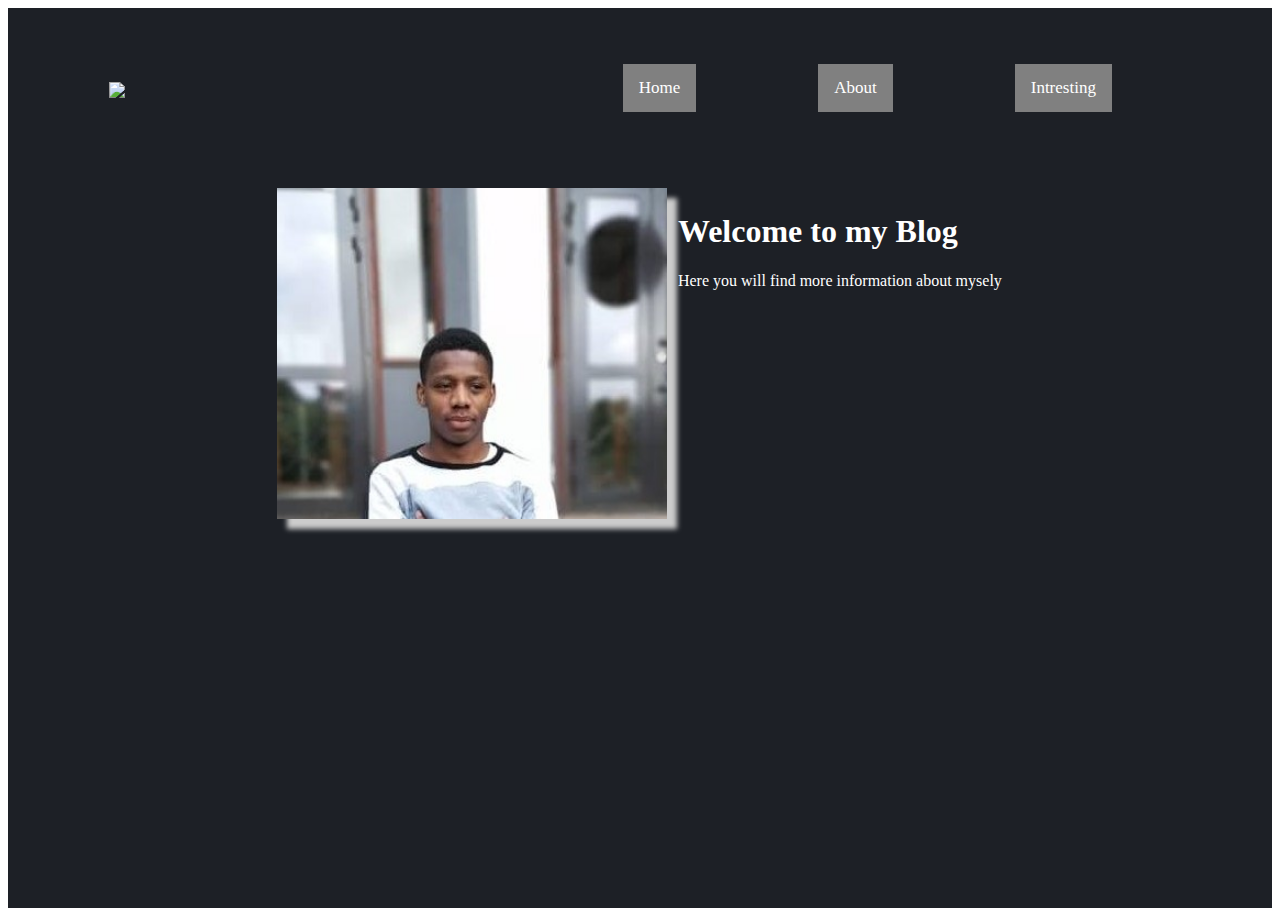
==== index.html @ 23e46e0a "Change the image width, position and add shadows behid. Therefore put gray color as menu background " ====
<!DOCTYPE html>
<html lang="sv">
<head>
    <meta charset="UTF-8">
    <meta http-equiv="X-UA-Compatible" content="IE=edge">
    <meta name="viewport" content="width=device-width, initial-scale=1.0">
     <title>Blog rodrique</title>
  <link rel="stylesheet" href="styles.css">
</head>
<!--body paragergph-->
<body>
  <div class="body">
  <!--Menu and logo-->
    <nav>
      <img src="image/Logo-myself.png" class="menu-img">
      <ul>
        <li><a href="#">Home</a></li>
        <li><a href="#">About</a></li>
        <li><a href="#">Intresting</a></li>
      </ul>
    </nav>
   <div class="rod-img">
     <img src="image/kopia-rod.jpg" alt="rod">
   </div>
   <div class="text-conteiner">
     <h1>Welcome to my Blog</h1>
     <p>Here you will find more information about mysely</p>
   </div>
  </div>
    </header>







</body>
</html>
---- styles.css ----
/*body*/
.body{
  background-color: #1d2026;
  min-height: 100vh;
  width: 100%;
  color: #fff;
  position: relative;
}
/*nav the position both picture and welcome text*/
nav {
  display: flex;
  align-items: center;
  padding: 40px 8%;
}
/*logo css*/
nav .menu-img {
width: 100px;
margin-right: 90px;
cursor: pointer;

}
/*menu Home, About Intresting*/
nav ul {
  flex: 1;
  text-align: right;
}

nav li {
  display: inline-block;
  list-style: none;
  margin: 0 59px;
}

nav ul li a {
  text-decoration: none;
  color: #ffffffff;
}

ul li a{
  float: left;
  color: #f2f2f2;
  text-align: center;
  padding: 14px 16px;
  text-decoration: none;
  font-size: 17px;
  background-color: gray;
}
ul li a:hover{
  color: skyblue;
}

.rod-img {
  position: absolute;
  top: -60;
  left: 20%;
  padding: 16px;
}

.rod-img img {
  border-radius: 0px;
  width: 390px;
  box-shadow: 10px 10px 5px #ccc;
     -moz-box-shadow: 10px 10px 5px #ccc;
     -webkit-box-shadow: 10px 10px 5px #ccc;
     -khtml-box-shadow: 10px 10px 5px #ccc;
 background-repeat: no-repeat;
}
.rod {
  max-width: 100px;
}

.text-conteiner {
  min-width: 100px;
  margin-left: 45%;
  padding: 20px 8%;
}

.text-conteiner h1{
  min-width: 100px;
}
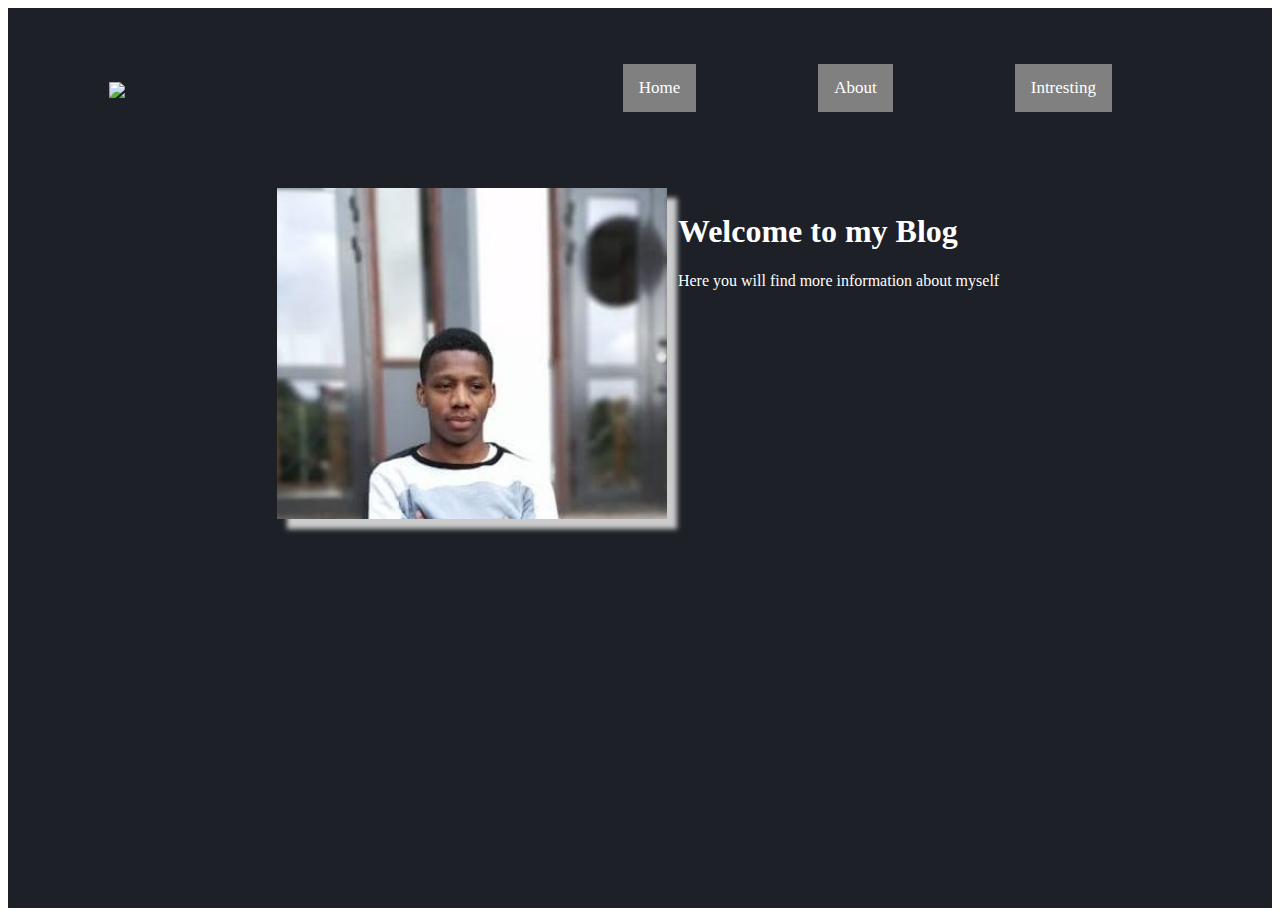
==== commit f95f6ec1: "Create about html" ====
--- a/index.html
+++ b/index.html
@@ -14,9 +14,9 @@
     <nav>
       <img src="image/Logo-myself.png" class="menu-img">
       <ul>
-        <li><a href="#">Home</a></li>
-        <li><a href="#">About</a></li>
-        <li><a href="#">Intresting</a></li>
+        <li><a href="home.html">Home</a></li>
+        <li><a href="about.html">About</a></li>
+        <li><a href="Intresting.html">Intresting</a></li>
       </ul>
     </nav>
    <div class="rod-img">
@@ -24,7 +24,7 @@
    </div>
    <div class="text-conteiner">
      <h1>Welcome to my Blog</h1>
-     <p>Here you will find more information about mysely</p>
+     <p>Here you will find more information about myself</p>
    </div>
   </div>
     </header>
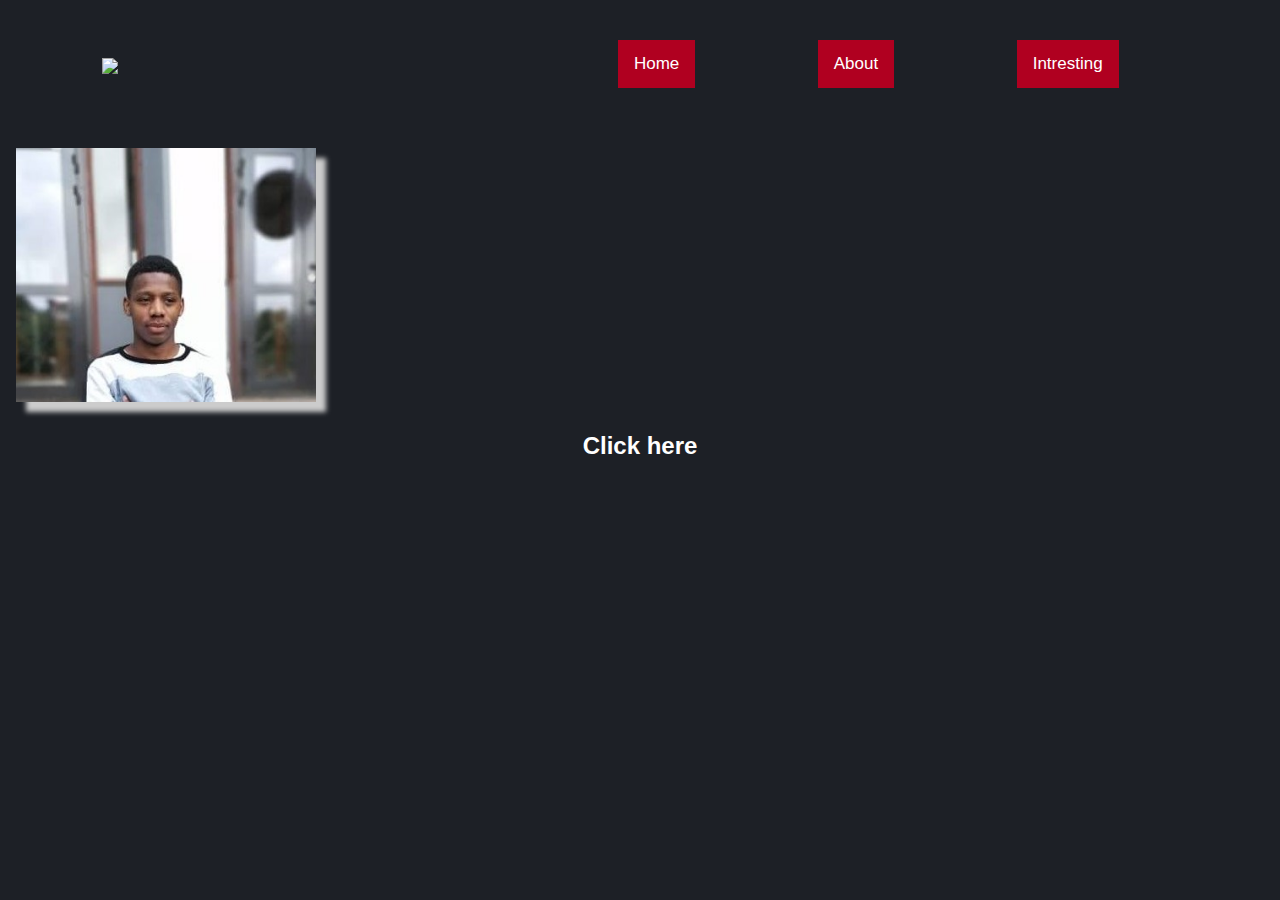
==== commit 95ac2b79: "Change layout to be the same Home and Intresting and change contrast for menu and delete some code o" ====
--- a/index.html
+++ b/index.html
@@ -19,20 +19,13 @@
         <li><a href="Intresting.html">Intresting</a></li>
       </ul>
     </nav>
-   <div class="rod-img">
-     <img src="image/kopia-rod.jpg" alt="rod">
+    <div class="rod-img">
+       <img src="image/kopia-rod.jpg" alt="rod">
+     </div>
+     <div class="text-conteiner">
+     <h2 onclick="this.innerHTML='Welcome To My Blog'">Click here</h2>
    </div>
-   <div class="text-conteiner">
-     <h1>Welcome to my Blog</h1>
-     <p>Here you will find more information about myself</p>
-   </div>
-  </div>
-    </header>
-
-
-
-
-
+ </div>
 
 
 </body>
--- a/styles.css
+++ b/styles.css
@@ -25,18 +25,18 @@
   flex: 1;
   text-align: right;
 }
-
+/*menu style*/
 nav li {
   display: inline-block;
   list-style: none;
   margin: 0 59px;
 }
-
+/*menu-color*/
 nav ul li a {
   text-decoration: none;
   color: #ffffffff;
 }
-
+/*menu-style*/
 ul li a{
   float: left;
   color: #f2f2f2;
@@ -44,14 +44,15 @@
   padding: 14px 16px;
   text-decoration: none;
   font-size: 17px;
-  background-color: gray;
+  background-color: #B00020;
 }
+/*menu-hover*/
 ul li a:hover{
   color: skyblue;
 }
 
 .rod-img {
-  position: absolute;
+  position: static;
   top: -60;
   left: 20%;
   padding: 16px;
@@ -59,7 +60,7 @@
 
 .rod-img img {
   border-radius: 0px;
-  width: 390px;
+  width: 300px;
   box-shadow: 10px 10px 5px #ccc;
      -moz-box-shadow: 10px 10px 5px #ccc;
      -webkit-box-shadow: 10px 10px 5px #ccc;
@@ -72,10 +73,31 @@
 
 .text-conteiner {
   min-width: 100px;
-  margin-left: 45%;
-  padding: 20px 8%;
+  margin: auto;
+  padding: 10px 8%;
+  text-align: center;
 }
 
 .text-conteiner h1{
   min-width: 100px;
 }
+
+@import url('https://fonts.googleapis.com/css2?family=Poppins:wght@400;500;600;700&family=Ubuntu:wght@400;500;700&display=swap');
+*{
+    margin: 0;
+    padding: 0;
+    box-sizing: border-box;
+    text-decoration: none;
+}
+
+html{
+    scroll-behavior: smooth;
+}
+
+*{
+  margin: 0;
+  padding: 0;
+  box-sizing: border-box;
+  list-style: none;
+  font-family:  'Poppins', sans-serif;
+}
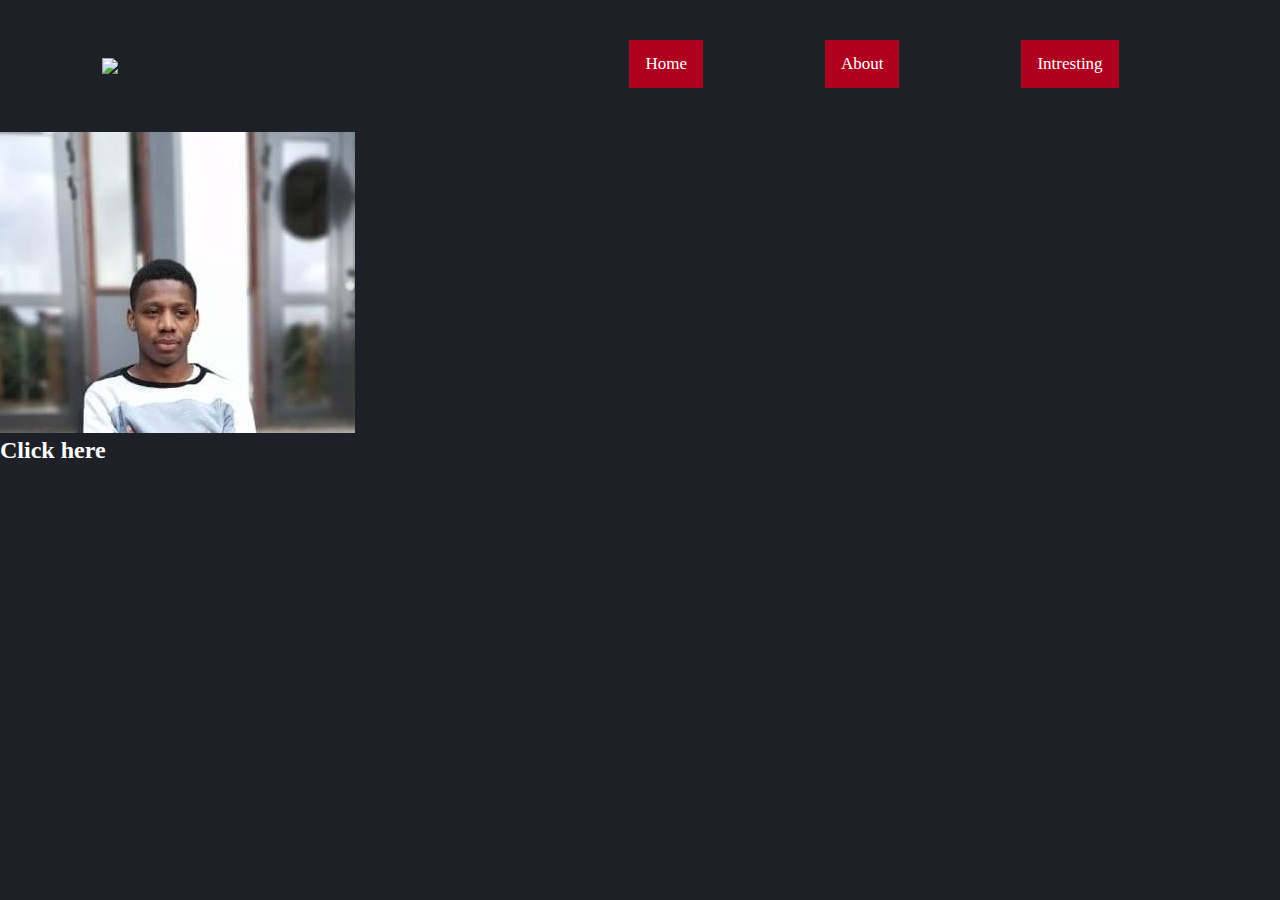
==== commit 495b998b: "Done with move all css file in one folder" ====
--- a/index.html
+++ b/index.html
@@ -5,7 +5,7 @@
     <meta http-equiv="X-UA-Compatible" content="IE=edge">
     <meta name="viewport" content="width=device-width, initial-scale=1.0">
      <title>Blog rodrique</title>
-  <link rel="stylesheet" href="styles.css">
+  <link rel="stylesheet" href="CSS/Intresting.css">
 </head>
 <!--body paragergph-->
 <body>
@@ -19,9 +19,11 @@
         <li><a href="Intresting.html">Intresting</a></li>
       </ul>
     </nav>
+    <!--rod-img html-->
     <div class="rod-img">
        <img src="image/kopia-rod.jpg" alt="rod">
      </div>
+     <!--Js-text-->
      <div class="text-conteiner">
      <h2 onclick="this.innerHTML='Welcome To My Blog'">Click here</h2>
    </div>
--- a/CSS/Intresting.css
+++ b/CSS/Intresting.css
@@ -0,0 +1,469 @@
+
+/*body*/
+.body{
+  background-color: #1d2026;
+  min-height: 100vh;
+  width: 100%;
+  color: #fff;
+  position: relative;
+}
+/*nav the position both picture and welcome text*/
+nav {
+  display: flex;
+  align-items: center;
+  padding: 40px 8%;
+}
+/*logo css*/
+nav .menu-img {
+width: 100px;
+margin-right: 90px;
+
+}
+/*menu Home, About Intresting*/
+nav ul {
+  flex: 1;
+  text-align: right;
+}
+/*menu style*/
+nav li {
+  display: inline-block;
+  list-style: none;
+  margin: 0 59px;
+}
+/*menu-color*/
+nav ul li a {
+  text-decoration: none;
+  color: #ffffffff;
+}
+/*menu-style*/
+ul li a{
+  float: left;
+  color: #f2f2f2;
+  text-align: center;
+  padding: 14px 16px;
+  text-decoration: none;
+  font-size: 17px;
+  background-color: #B00020;
+}
+/*menu-hover*/
+ul li a:hover{
+  color: skyblue;
+}
+
+/*  import google fonts */
+@import url('https://fonts.googleapis.com/css2?family=Poppins:wght@400;500;600;700&family=Ubuntu:wght@400;500;700&display=swap');
+*{
+    margin: 0;
+    padding: 0;
+    box-sizing: border-box;
+    text-decoration: none;
+}
+html{
+    scroll-behavior: smooth;
+}
+/* custom scroll bar */
+::-webkit-scrollbar {
+    width: 10px;
+}
+::-webkit-scrollbar-track {
+    background: #f1f1f1;
+}
+::-webkit-scrollbar-thumb {
+    background: #888;
+}
+::-webkit-scrollbar-thumb:hover {
+    background: #555;
+}
+/* all similar content styling codes */
+section{
+    padding: 100px 0;
+}
+.max-width{
+    max-width: 1300px;
+    padding: 0 80px;
+    margin: auto;
+}
+/* services footer and ser-conteiner code display*/
+ .services, footer{
+    font-family: 'Poppins', sans-serif;
+}
+
+.services .serv-content{
+    display: flex;
+    flex-wrap: wrap;
+    align-items: center;
+    justify-content: space-between;
+}
+/* Intresting disply text-font*/
+section .title{
+    position: relative;
+    text-align: center;
+    font-size: 40px;
+    font-weight: 500;
+    margin-bottom: 60px;
+    padding-bottom: 20px;
+    font-family: 'Ubuntu', sans-serif;
+}
+section .title::before{
+    content: "";
+    position: absolute;
+    bottom: 0px;
+    left: 50%;
+    width: 180px;
+    height: 3px;
+    background: #111;
+    transform: translateX(-50%);
+}
+section .title::after{
+    position: absolute;
+    bottom: -8px;
+    left: 50%;
+    font-size: 20px;
+    color: crimson;
+    padding: 0 5px;
+    background: #fff;
+    transform: translateX(-50%);
+}
+/* navbar styling */
+.navbar{
+    position: fixed;
+    width: 100%;
+    z-index: 999;
+    padding: 30px 0;
+    font-family: 'Ubuntu', sans-serif;
+    transition: all 0.3s ease;
+}
+
+/* interesting section styling */
+.services {
+    color:#fff;
+    background: #111;
+}
+.services .title::before,
+.title::before{
+    background: #fff;
+}
+/* layout for "What I aprovide"*/
+.services .title::after,
+.title::after{
+    background: #111;
+}
+/* text-card codes*/
+.services .serv-content .card{
+    width: calc(33% - 20px);
+    background: #222;
+    text-align: center;
+    border-radius: 6px;
+    padding: 50px 25px;
+    transition: all 0.3s ease;
+}
+/* hover color of my text-card*/
+.services .serv-content .card:hover{
+    background: crimson;
+}
+/* scale for each text-card*/
+.services .serv-content .card .box{
+    transition: all 0.3s ease;
+}
+.services .serv-content .card:hover .box{
+    transform: scale(1.05);
+}
+.services .serv-content .card i{
+    font-size: 50px;
+    color: crimson;
+    transition: color 0.3s ease;
+}
+/* hover card-color for (i )tag*/
+.services .serv-content .card:hover i{
+    color: #fff;
+}
+.services .serv-content .card .text{
+    font-size: 25px;
+    font-weight: 500;
+    margin: 10px 0 7px 0;
+}
+/* skills section styling */
+.skills .skills-content .left .text{
+    font-size: 20px;
+    font-weight: 600;
+    margin-bottom: 10px;
+}
+ .carousel .card{
+    background: #222;
+    border-radius: 6px;
+    padding: 25px 35px;
+    text-align: center;
+    overflow: hidden;
+    transition: all 0.3s ease;
+}
+.card:hover{
+    background: crimson;
+}
+.card .box{
+    display: flex;
+    flex-direction: column;
+    align-items: center;
+    justify-content: center;
+    transition: all 0.3s ease;
+}
+.card:hover .box{
+    transform: scale(1.05);
+}
+.card .text{
+    font-size: 25px;
+    font-weight: 500;
+    margin: 10px 0 7px 0;
+}
+
+/* footer section styling */
+footer{
+    background: #111;
+    padding: 15px 23px;
+    color: #fff;
+    text-align: center;
+}
+footer span a{
+    color: crimson;
+    text-decoration: none;
+}
+footer span a:hover{
+    text-decoration: underline;
+}
+/* responsive media query start */
+@media (max-width: 1104px) {
+    .about .about-content .left img{
+        height: 350px;
+        width: 350px;
+    }
+}
+@media (max-width: 991px) {
+    .max-width{
+        padding: 0 50px;
+    }
+}
+@media (max-width: 947px){
+    .menu-btn{
+        display: block;
+        z-index: 999;
+    }
+    .menu-btn i.active:before{
+        content: "\f00d";
+    }
+
+   .text-2{
+        font-size: 70px;
+    }
+    .text-3{
+        font-size: 35px;
+    }
+
+    .max-width{
+        max-width: 930px;
+    }
+
+    .services .serv-content .card{
+        width: calc(50% - 10px);
+        margin-bottom: 20px;
+    }
+
+}
+/* max-width for my Intresting-layout*/
+@media (max-width: 690px) {
+    .max-width{
+        padding: 0 23px;
+    }
+   .text-2{
+        font-size: 60px;
+    }
+    .text-3{
+        font-size: 32px;
+    }
+
+    .services .serv-content .card{
+        width: 100%;
+    }
+}
+@media (max-width: 500px) {
+     .text-2{
+        font-size: 50px;
+    }
+   .text-3{
+        font-size: 27px;
+    }
+    .text,
+    .text{
+        font-size: 19px;
+    }
+    /* rod-img code*/
+    .rod-img img {
+      border-radius: 0px;
+      width: 300px;
+      box-shadow: 10px 10px 5px #ccc;
+         -moz-box-shadow: 10px 10px 5px #ccc;
+         -webkit-box-shadow: 10px 10px 5px #ccc;
+         -khtml-box-shadow: 10px 10px 5px #ccc;
+     background-repeat: no-repeat;
+    }
+    /* width for rod-img*/
+    .rod {
+      max-width: 100px;
+    }
+    /*JS-welcome text*/
+    .text-conteiner {
+      min-width: 100px;
+      margin: auto;
+      padding: 10px 8%;
+      text-align: center;
+    }
+    /*conteiner for my h2 text*/
+    .text-conteiner h2{
+      min-width: 100px;
+    }
+
+    /*logo css*/
+    nav .menu-img {
+    width: 100px;
+    margin-right: 90px;
+    cursor: pointer;
+    }
+
+  }
+  /* about-code cv*/
+  .bold{
+  font-weight: 700;
+  font-size: 20px;
+  text-transform: uppercase;
+  }
+
+  /*Utbildning*/
+  .semi_bold {
+  font-weight: 500;
+  font-size: 16px;
+  }
+  /* resume-css for my all job and studie display*/
+  .resume {
+  height: auto;
+  display: block;
+  margin: 50px auto;
+  }
+
+  .resume .resume_left{
+  width: 280px;
+  background: gray;
+  }
+  /* resume plus rod-img on my cv display*/
+  .resume .resume_left .resume_profile img{
+  width: 100%;
+  height: 100%;
+  }
+
+  .resume .resume_left .resume_content{
+  padding: 0 25px;
+  }
+
+  .resume .title{
+  margin-bottom: 30px;
+  }
+
+  .resume .resume_left .bold{
+    color: #ffff;
+  }
+
+  .resume .resume_left .regular{
+  color: #b1eaff;
+  }
+
+  .resume .resume_item{
+  padding: 25px 0;
+  border-bottom: 2px solid #b1eaff;
+  }
+
+  .resume .resume_left .resume_item:last-child{
+  border-bottom: opx;
+  }
+  /* rsume-resume_left plus ul li list for my test*/
+  .resume .resume_left ul li{
+  display: flex;
+  align-items: center;
+  margin-bottom: 10px;
+  }
+  /* resume .resume_left ul li .icon display code*/
+  .resume .resume_left ul li .icon{
+  width: 35px;
+  height: 35px;
+  background: #ffff;
+  color: #0bb5f4;
+  border-radius: 50%;
+  margin-right: 15px;
+  position: relative;
+  }
+
+  .resume .icon{
+  position: absolute;
+  top: 50%;
+  left: 50%;
+  transform: translate(-50%-50%);
+  }
+  /* resume_skills means my studie and job experence*/
+  .resume .resume_left .resume_skills ul li{
+  color: #b1eaff;
+  justify-content: space-between;
+  }
+
+  .resume .resume_left .resume_skills ul li .skill_name{
+  width: 25%;
+  }
+
+  .resume .resume_skills ul li .skill_per{
+  width: 15%;
+  }
+  .resume .resume_left .resume_skills ul li .skill_progress{
+  width: 60%;
+  margin: 0 5px;
+  height: 5px;
+  background: #009fd9;
+  position: relative;
+  }
+
+  .resume .resume_left .resume_skills ul li .skill_progress span{
+  position: absolute;
+  top: 0;
+  left: 0;
+  height: 100%;
+  background:#fff;
+  }
+
+  .resume .resume_right{
+    padding: 0 80px;
+    margin: auto;
+    background: gray;
+    min-width: 690px;
+    max-width: 1300px;
+  }
+
+  .resume .resume_right .bold{
+  color:#00b5f4;
+  }
+  /* display for my resume_education*/
+  .resume .resume_right .resume_work ul, .resume .resume_right .resume_education{
+  padding-left: 40px;
+  overflow: hidden;
+  }
+
+  .resume .resume_right ul li{
+  position: relativ;
+  font-family:  'Poppins', sans-serif;
+  }
+
+  .resume .resume_right ul li .date{
+  font-size: 16px;
+  font-weight: 500;
+  }
+
+  .resume .resume_right ul li .info{
+  margin-bottom: 0px;
+  }
+
+  body {
+    display: flex;
+}
